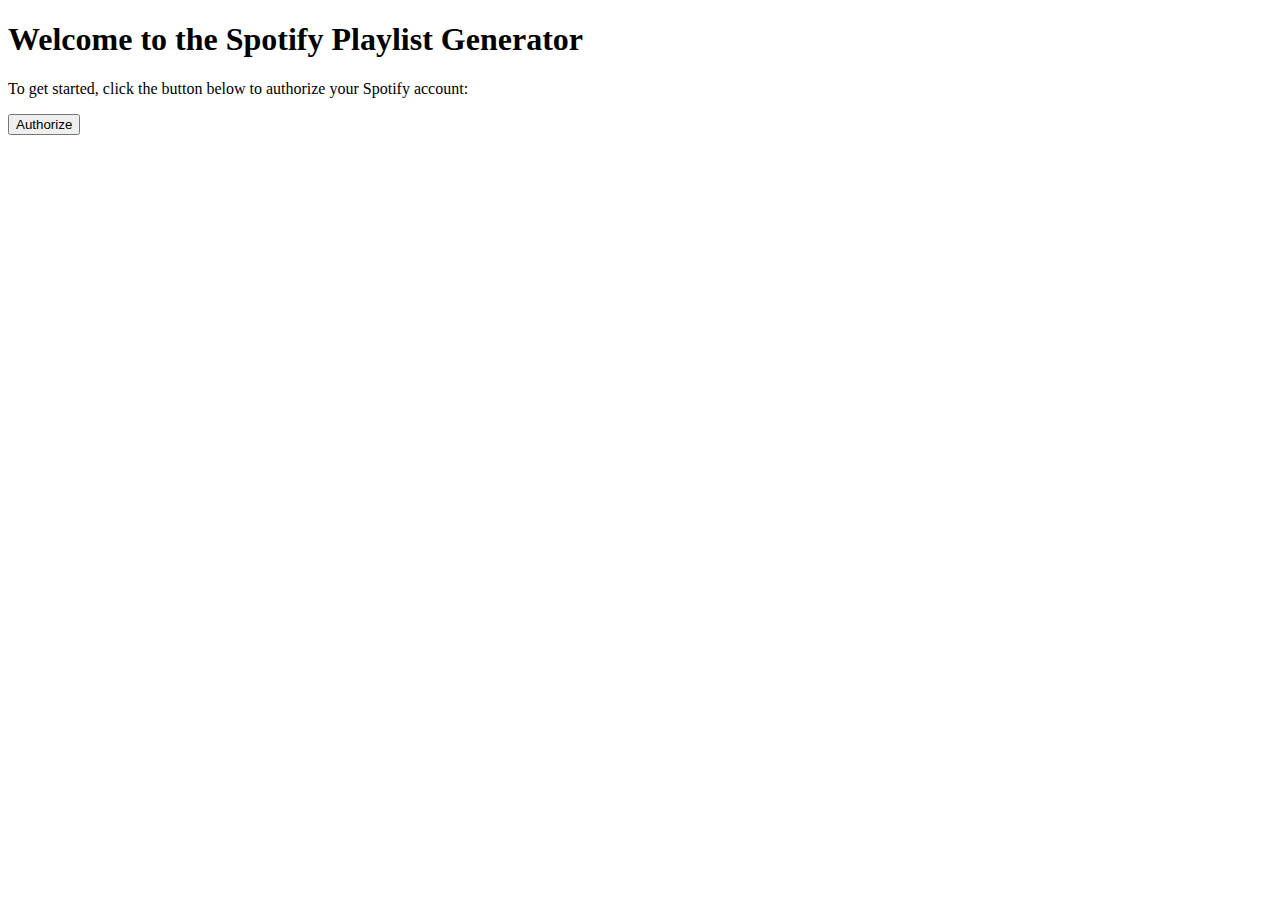
==== templates/index.html @ 81891a81 "Show authorization page upon button click" ====
<!DOCTYPE html>
<html lang="en">
<head>
    <meta charset="UTF-8">
    <meta name="viewport" content="width=device-width, initial-scale=1.0">
    <title>Spotify Playlist Generator</title>
</head>
<body>
    <h1>Welcome to the Spotify Playlist Generator</h1>
    <p>To get started, click the button below to authorize your Spotify account:</p>
    <a href="/login"><button>Authorize</button></a>
</body>
</html>
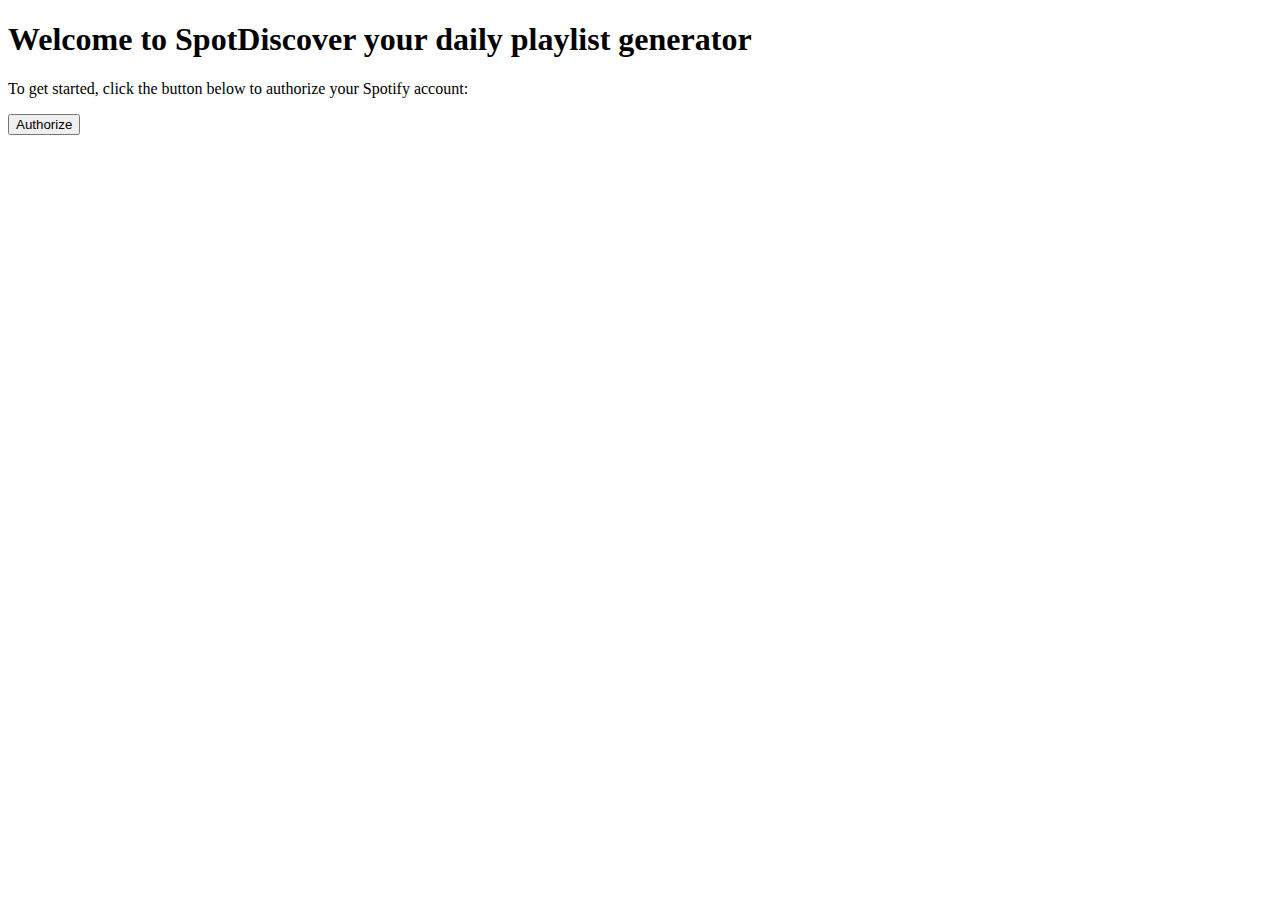
==== commit ad217eb9: "Fix how index and callback look" ====
--- a/templates/index.html
+++ b/templates/index.html
@@ -3,11 +3,14 @@
 <head>
     <meta charset="UTF-8">
     <meta name="viewport" content="width=device-width, initial-scale=1.0">
-    <title>Spotify Playlist Generator</title>
+    <title>SpotDiscover</title>
+    <link rel="stylesheet" href="{{ url_for('static', filename='styles.css') }}">
 </head>
 <body>
-    <h1>Welcome to the Spotify Playlist Generator</h1>
-    <p>To get started, click the button below to authorize your Spotify account:</p>
-    <a href="/login"><button>Authorize</button></a>
+    <div class="container">
+        <h1>Welcome to SpotDiscover your daily playlist generator</h1>
+        <p>To get started, click the button below to authorize your Spotify account:</p>
+        <a href="/login"><button>Authorize</button></a>
+    </div>
 </body>
-</html>+</html>
